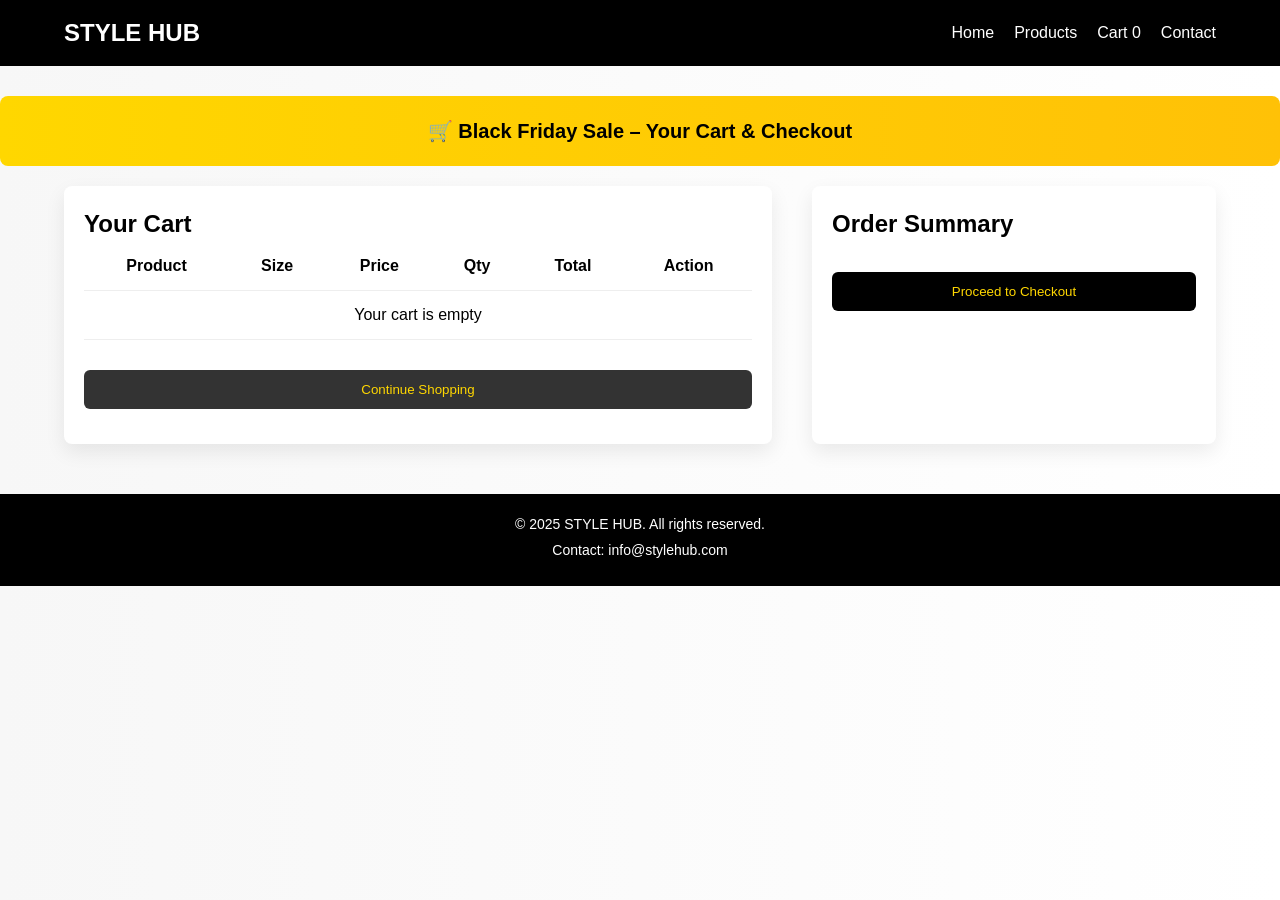
==== cart.html @ 5acd0919 "fix: Final deployment configuration, consolidated server code to root, fixed Can't GET / issue, and " ====
<!DOCTYPE html>
<html lang="en">
<head>
<meta charset="UTF-8">
<meta name="viewport" content="width=device-width, initial-scale=1.0">
<title>Cart & Checkout – STYLE HUB</title>
<link rel="stylesheet" href="css/style.css">
<script src="js/data.js"></script>
<style>
/* Body + background */
body {
  background: linear-gradient(to right, #f7f7f7, #ffffff);
  font-family: Arial, sans-serif;
  color:#000;
  margin:0; padding:0;
}

/* Container */
.container { width:90%; max-width:1200px; margin:0 auto; }

/* Header */
header {background:#000; color:#fff; padding:15px 0; position:sticky; top:0; z-index:100;}
header .header-flex {display:flex; justify-content:space-between; align-items:center;}
header .logo {font-size:24px; font-weight:bold; color:#fff;}
header nav ul {display:flex; list-style:none;}
header nav ul li {margin-left:20px;}
header nav ul li a {color:#fff; text-decoration:none; font-weight:500;}
header nav ul li a:hover {color:#FFD700;}

/* Cart banner */
.cart-banner {
  text-align:center;
  margin:30px auto 20px auto;
  padding:20px;
  background:linear-gradient(90deg,#FFD700,#FFC107);
  border-radius:8px;
  font-weight:bold;
  font-size:20px;
  color:#000;
}

/* Cart container */
.cart-container {
  display:flex;
  gap:40px;
  justify-content:center;
  margin-bottom:50px;
  flex-wrap:wrap;
}

/* Left + Right boxes */
.cart-left, .cart-right {
  background:#fff;
  padding:20px;
  border-radius:8px;
  box-shadow:0 8px 20px rgba(0,0,0,0.08);
}

.cart-left { flex:2 1 600px; }
.cart-right { flex:1 1 350px; min-width:300px; }

/* Cart Table */
.cart-table { width:100%; border-collapse: collapse; }
.cart-table th, .cart-table td { padding:12px; text-align:center; border-bottom:1px solid #eee; }
.cart-table img { width:80px; border-radius:6px; }
.qty-input { width:50px; padding:4px; text-align:center; }
.btn-remove { background:#FF4C4C; color:#fff; border:none; border-radius:6px; padding:6px 12px; cursor:pointer; }
.cart-summary { text-align:right; font-size:16px; margin-bottom:20px; }
.cart-summary .total { font-weight:bold; font-size:18px; margin-top:10px; }
.btn-checkout, .btn-continue, .btn-submit-order {
  background:#000; color:#FFD700; padding:12px 20px;
  border:none; border-radius:6px; cursor:pointer; margin-top:10px; width:100%;
}
.btn-continue { background:#333; color:#FFD700; margin-bottom:15px; }

/* Checkout form */
.checkout-form { margin-top:20px; display:none; }
.checkout-form h3 { margin-bottom:15px; }
.checkout-form label { font-weight:bold; display:block; margin-top:10px; }
.checkout-form input, .checkout-form textarea { width:100%; padding:10px; margin-top:5px; border-radius:6px; border:1px solid #ccc; font-size:14px; }

/* Footer */
footer {background:#000; color:#fff; padding:20px 0; text-align:center; margin-top:50px;}
footer p {margin-bottom:5px;}

/* Popups */
.popup-confirm, .popup-complete {
  position:fixed; top:0; left:0; right:0; bottom:0; display:none;
  justify-content:center; align-items:center; background: rgba(0,0,0,0.6); z-index:1000;
}
.popup-content { background:#fff; padding:30px; border-radius:8px; max-width:400px; width:100%; text-align:center; }
.popup-content button { margin:10px 5px; padding:8px 16px; border:none; border-radius:6px; cursor:pointer; }
.btn-cancel { background:#ccc; color:#000; }
.btn-confirm { background:#FF4C4C; color:#fff; }

/* Responsive */
@media(max-width:992px){
  .cart-container { flex-direction:column; align-items:center; gap:20px; }
  .cart-left, .cart-right { width:100%; }
  .btn-checkout, .btn-continue { width:100%; }
}
</style>
</head>
<body>

<header>
  <div class="container header-flex">
    <h1 class="logo">STYLE HUB</h1>
    <nav>
      <ul class="menu">
        <li><a href="index.html">Home</a></li>
        <li><a href="products.html">Products</a></li>
        <li><a href="cart.html">Cart <span id="cart-count">0</span></a></li>
        <li><a href="contact.html">Contact</a></li>
      </ul>
    </nav>
  </div>
</header>

<div class="cart-banner">🛒 Black Friday Sale – Your Cart & Checkout</div>

<div class="container cart-container">
  <div class="cart-left">
    <h2>Your Cart</h2>
    <table class="cart-table" id="cart-table">
      <thead>
        <tr>
          <th>Product</th>
          <th>Size</th>
          <th>Price</th>
          <th>Qty</th>
          <th>Total</th>
          <th>Action</th>
        </tr>
      </thead>
      <tbody></tbody>
    </table>
    <button class="btn-continue" id="btn-continue">Continue Shopping</button>
  </div>

  <div class="cart-right">
    <h2>Order Summary</h2>
    <div class="cart-summary" id="cart-summary"></div>

    <button class="btn-checkout" id="btn-checkout">Proceed to Checkout</button>

    <div class="checkout-form" id="checkout-form">
      <h3>Checkout Information</h3>
      <label>Name:</label><input type="text" id="customer-name" placeholder="Full name" required>
      <label>Email:</label><input type="email" id="customer-email" placeholder="Email" required>
      <label>Phone:</label><input type="text" id="customer-phone" placeholder="Phone number" required>
      <label>Address:</label><textarea id="customer-address" placeholder="Shipping address" rows="3" required></textarea>
      <label>Note:</label><textarea id="customer-note" placeholder="Additional notes" rows="2"></textarea>
      <label>Payment Method:</label>
      <input type="text" value="Pay on Delivery" readonly style="background:#eee; cursor:not-allowed; margin-bottom:10px;">
      <button class="btn-submit-order" id="btn-submit-order">Submit Order</button>
    </div>
  </div>
</div>

<div class="popup-confirm" id="popup-confirm">
  <div class="popup-content">
    <p>Are you sure you want to remove this item?</p>
    <button class="btn-cancel" id="btn-cancel">Cancel</button>
    <button class="btn-confirm" id="btn-confirm">Remove</button>
  </div>
</div>

<div class="popup-complete" id="popup-complete">
  <div class="popup-content">
    <h3>Thank you for your order!</h3>
    <p>Your order has been placed successfully.</p>
    <p id="order-total"></p>
    <button id="btn-close-complete">Close</button>
  </div>
</div>

<footer>
  <div class="container footer-content">
    <p>© 2025 STYLE HUB. All rights reserved.</p>
    <p>Contact: info@stylehub.com</p>
  </div>
</footer>

<script>
// ===== Cart logic =====
function formatVND(n){ return n.toLocaleString('vi-VN')+'₫'; }

let cart = [];
try{ cart = JSON.parse(localStorage.getItem('cart')||'[]'); } catch(e){ cart=[]; }

// --- TÍNH NĂNG ĐỒNG BỘ MỚI ---
// Tự động kiểm tra và cập nhật thông tin sản phẩm (ảnh, giá) từ data.js
// Giúp sửa lỗi ảnh bị sai do dữ liệu cũ trong LocalStorage
if (typeof products !== 'undefined') {
    cart = cart.map(cartItem => {
        // Tìm sản phẩm gốc trong data.js
        const originalProduct = products.find(p => p.id === cartItem.id);
        if (originalProduct) {
            // Cập nhật lại ảnh, tên và giá từ nguồn chính để đảm bảo luôn đúng
            return {
                ...cartItem,
                name: originalProduct.name,
                price: originalProduct.price,
                img: originalProduct.img // <--- Đây là dòng fix lỗi ảnh tự động
            };
        }
        return cartItem;
    });
    // Lưu ngược lại vào localStorage để lần sau không cần cập nhật nữa
    localStorage.setItem('cart', JSON.stringify(cart));
}
// -----------------------------

const cartTableBody = document.querySelector('#cart-table tbody');
const cartSummary = document.getElementById('cart-summary');
const cartCountEl = document.getElementById('cart-count');
const checkoutForm = document.getElementById('checkout-form');
const popupComplete = document.getElementById('popup-complete');
const orderTotalEl = document.getElementById('order-total');

function updateCartCount(){ cartCountEl.textContent = cart.reduce((a,b)=>a+(b.qty||1),0); }
updateCartCount();

let removeIndex = null;

function renderCart(){
  cartTableBody.innerHTML = '';
  if(cart.length===0){ 
    cartTableBody.innerHTML='<tr><td colspan="6">Your cart is empty</td></tr>'; 
    cartSummary.innerHTML=''; 
    return; 
  }

  let subtotal=0;
  const shipping=50000;
  const discountRate=0.1;

  cart.forEach((item,index)=>{
    const qty=item.qty||1;
    const total=item.price*qty;
    subtotal+=total;
    const tr=document.createElement('tr');
    tr.innerHTML=`
      <td><img src="${item.img||'img/placeholder.png'}" alt="${item.name}"><br>${item.name}</td>
      <td>${item.size||'-'}</td>
      <td>${formatVND(item.price)}</td>
      <td><input type="number" min="1" value="${qty}" class="qty-input" data-index="${index}"></td>
      <td>${formatVND(total)}</td>
      <td><button class="btn-remove" data-index="${index}">Remove</button></td>
    `;
    cartTableBody.appendChild(tr);
  });

  const discount=subtotal*discountRate;
  const totalPay=subtotal-discount+shipping;

  cartSummary.innerHTML=`
    <div>Subtotal: ${formatVND(subtotal)}</div>
    <div>Black Friday Discount: -${formatVND(discount)}</div>
    <div>Shipping: ${formatVND(shipping)}</div>
    <div class="total">Total: ${formatVND(totalPay)}</div>
  `;

  document.querySelectorAll('.qty-input').forEach(input=>{
    input.addEventListener('change', e=>{
      let val=parseInt(e.target.value); if(val<1) val=1;
      const idx=e.target.dataset.index;
      cart[idx].qty=val;
      localStorage.setItem('cart',JSON.stringify(cart));
      renderCart(); updateCartCount();
    });
  });

  document.querySelectorAll('.btn-remove').forEach(btn=>{
    btn.addEventListener('click', e=>{
      removeIndex=e.target.dataset.index;
      document.getElementById('popup-confirm').style.display='flex';
    });
  });
}

document.getElementById('btn-cancel').addEventListener('click',()=>{ document.getElementById('popup-confirm').style.display='none'; removeIndex=null; });
document.getElementById('btn-confirm').addEventListener('click',()=>{
  if(removeIndex!==null){ cart.splice(removeIndex,1); localStorage.setItem('cart',JSON.stringify(cart)); renderCart(); updateCartCount(); removeIndex=null; document.getElementById('popup-confirm').style.display='none'; }
});

document.getElementById('btn-continue').addEventListener('click',()=>{ location.href='products.html'; });
document.getElementById('btn-checkout').addEventListener('click',()=>{ checkoutForm.style.display='block'; checkoutForm.scrollIntoView({behavior:'smooth'}); });

document.getElementById('btn-submit-order').addEventListener('click',()=>{
  const name=document.getElementById('customer-name').value.trim();
  const email=document.getElementById('customer-email').value.trim();
  const phone=document.getElementById('customer-phone').value.trim();
  const address=document.getElementById('customer-address').value.trim();
  if(!name||!email||!phone||!address){ alert('Please fill in all required fields'); return; }

  let subtotal=0; cart.forEach(item=>{ subtotal+=item.price*(item.qty||1); });
  const shipping=50000;
  const discount=subtotal*0.1;
  const total=subtotal-discount+shipping;

  orderTotalEl.textContent=`Total Paid: ${formatVND(total)}`;
  popupComplete.style.display='flex';

  cart=[]; localStorage.setItem('cart',JSON.stringify(cart));
  renderCart();
});

document.getElementById('btn-close-complete').addEventListener('click',()=>{ popupComplete.style.display='none'; });

renderCart();
</script>

</body>
</html>
---- css/style.css ----
/* Reset cơ bản */
* {margin:0; padding:0; box-sizing:border-box; font-family: Arial, sans-serif;}
body {background:#fff; color:#000; line-height:1.5;}
a {text-decoration:none; color:inherit;}

/* Container */
.container {width:90%; max-width:1200px; margin:0 auto;}

/* Header */
header {background:#000; color:#fff; padding:15px 0; position:sticky; top:0; z-index:100;}
header .header-flex {display:flex; justify-content:space-between; align-items:center;}
header .logo {font-size:24px; font-weight:bold; color:#fff;}
header nav ul {display:flex; list-style:none;}
header nav ul li {margin-left:20px;}
header nav ul li a {color:#fff; font-weight:500; transition:0.3s;}
header nav ul li a:hover {color:#FFD700;}

/* Hero Section */
.hero {position:relative; text-align:center; margin-bottom:50px;}
.hero-img {width:100%; height:400px; object-fit:cover; filter:brightness(70%);}
.hero-content {position:absolute; top:50%; left:50%; transform:translate(-50%,-50%); color:#fff;}
.sale-badge {background:rgba(255,215,0,0.9); color:#000; padding:6px 12px; border-radius:8px; font-weight:bold; display:inline-block; margin-bottom:12px;}
.hero-content h1 {font-size:40px; margin-bottom:15px;}
.hero-content .btn {background:#FFD700; color:#000; padding:10px 20px; border-radius:6px; font-weight:bold; transition:0.3s;}
.hero-content .btn:hover {background:#e6c200;}

/* Product Grid */
.product-grid {display:grid; grid-template-columns:repeat(auto-fit,minmax(250px,1fr)); gap:20px;}
.product-card {border:1px solid #eee; padding:15px; text-align:center; border-radius:8px; transition:0.3s; background:#fff; cursor:pointer;}
.product-card:hover {box-shadow:0 5px 15px rgba(0,0,0,0.1); transform:translateY(-3px);}
.product-card img {width:100%; height:250px; object-fit:cover; border-radius:6px; margin-bottom:10px;}
.product-card h3 {margin:10px 0 5px; font-size:18px; transition:0.3s;}
.product-card .price {font-weight:bold; margin-bottom:5px; font-size:16px; transition:0.3s;}
.product-card .sizes {font-size:14px; color:#555;}
.product-card:hover h3, .product-card:hover .price {color:#FFD700;}

/* Features Section */
.features {background:#f9f9f9; padding:40px 0; margin-top:50px;}
.features-grid {display:grid; grid-template-columns:repeat(auto-fit,minmax(200px,1fr)); gap:20px; text-align:center;}
.feature h4 {font-size:18px; margin-bottom:8px; color:#000;}
.feature p {font-size:14px; color:#555;}

/* Footer */
footer {background:#000; color:#fff; padding:20px 0; text-align:center; margin-top:50px;}
footer p {margin-bottom:5px; font-size:14px;}

/* Product Detail Page */
.product-detail { display:flex; flex-wrap:wrap; gap:40px; margin:40px 0; }
.product-detail .img-gallery {flex:1 1 400px;}
.product-detail .img-gallery img {width:100%; object-fit:cover; border-radius:8px;}
.product-detail .info {flex:1 1 400px;}
.product-detail .info h1 {font-size:28px; margin-bottom:15px;}
.product-detail .info .price {font-size:22px; font-weight:bold; margin-bottom:10px;}
.product-detail .info .description {font-size:16px; color:#333; margin-bottom:20px; line-height:1.5;}
.product-detail .info .option {margin-bottom:15px;}
.product-detail .info .option label {margin-right:10px;}
.product-detail .info .option select {padding:8px 12px; font-size:14px;}
.product-detail .info .btns {margin-top:20px;}
.product-detail .info .btns button {padding:10px 20px; font-size:16px; border:none; border-radius:6px; cursor:pointer; margin-right:10px; transition:0.3s;}
.product-detail .info .btn-add {background:#000; color:#FFD700;}
.product-detail .info .btn-add:hover {background:#333;}
.product-detail .info .btn-size {background:#FFD700; color:#000;}
.product-detail .info .btn-size:hover {background:#e6c200;}

/* Popup size suggestion */
.size-popup {position:fixed; top:0; left:0; right:0; bottom:0; background:rgba(0,0,0,0.6); display:none; justify-content:center; align-items:center; padding:20px; z-index:999;}
.size-popup .popup-content {background:#fff; padding:30px; border-radius:8px; max-width:400px; width:100%; text-align:center;}
.size-popup .popup-content h3 {margin-bottom:15px;}
.size-popup .popup-content input {width:80%; padding:8px 10px; margin:10px 0; font-size:14px;}
.size-popup .popup-content button {padding:8px 16px; margin-top:10px; font-size:15px; border:none; border-radius:6px; cursor:pointer; background:#000; color:#FFD700; transition:0.3s;}
.size-popup .popup-content button:hover {background:#333;}

/* Cart Page */
.cart-container {margin:40px 0;}
.cart-table {width:100%; border-collapse:collapse; margin-bottom:20px;}
.cart-table th, .cart-table td {padding:12px; text-align:center; border-bottom:1px solid #eee;}
.cart-table img {width:80px; border-radius:6px;}
.qty-input {width:50px; padding:4px; text-align:center; border-radius:4px; border:1px solid #ccc;}
.btn-remove {background:#FF4C4C; color:#fff; border:none; border-radius:6px; padding:6px 12px; cursor:pointer; transition:0.3s;}
.btn-remove:hover {background:#d13c3c;}
.cart-summary {text-align:right; margin-top:20px; font-size:16px;}
.cart-summary div {margin-bottom:8px;}
.cart-summary .total {font-weight:bold; font-size:18px; margin-top:10px;}
.cart-actions {display:flex; justify-content:flex-end; flex-wrap:wrap; gap:10px; margin-top:20px;}
.btn-checkout, .btn-continue, .btn-submit-order {background:#000; color:#FFD700; padding:12px 20px; border:none; border-radius:6px; cursor:pointer; margin-top:10px; margin-right:10px; transition:0.3s;}
.btn-checkout:hover, .btn-continue:hover, .btn-submit-order:hover {background:#333;}
.checkout-form {display:none; margin-top:30px;}
.checkout-form input, .checkout-form textarea {width:100%; padding:10px; margin:10px 0; border-radius:6px; border:1px solid #ccc; font-size:14px;}
.checkout-form label {font-weight:bold;}

/* Popup confirm remove */
.popup-confirm, .popup-complete {position:fixed; top:0; left:0; right:0; bottom:0; background: rgba(0,0,0,0.6); display:none; justify-content:center; align-items:center; z-index:999;}
.popup-confirm .popup-content, .popup-complete .popup-content {background:#fff; padding:30px; border-radius:8px; max-width:400px; width:100%; text-align:center;}
.popup-confirm .popup-content button, .popup-complete .popup-content button {margin:10px 5px; padding:8px 16px; border:none; border-radius:6px; cursor:pointer; transition:0.3s;}
.popup-confirm .popup-content .btn-cancel {background:#ccc; color:#000;}
.popup-confirm .popup-content .btn-cancel:hover {background:#999;}
.popup-confirm .popup-content .btn-confirm {background:#FF4C4C; color:#fff;}
.popup-confirm .popup-content .btn-confirm:hover {background:#d13c3c;}
.popup-complete .popup-content button {background:#000; color:#FFD700;}
.popup-complete .popup-content button:hover {background:#333;}

/* Contact Page */
.contact-section {display:flex; flex-wrap:wrap; gap:40px; margin:40px 0;}
.contact-section .contact-info, .contact-section .contact-form {flex:1 1 400px; padding:20px; border:1px solid #eee; border-radius:8px; background:#f9f9f9;}
.contact-section h3 {margin-bottom:15px;}
.contact-section input, .contact-section textarea {width:100%; padding:10px; margin:10px 0; border-radius:6px; border:1px solid #ccc;}
.contact-section button {background:#000; color:#FFD700; padding:12px 20px; border:none; border-radius:6px; cursor:pointer; transition:0.3s;}
.contact-section button:hover {background:#333;}

/* Responsive */
@media(max-width:768px){
  .product-detail {flex-direction:column;}
  .product-detail .info, .product-detail .img-gallery {flex:1 1 100%;}
  .contact-section {flex-direction:column;}
}
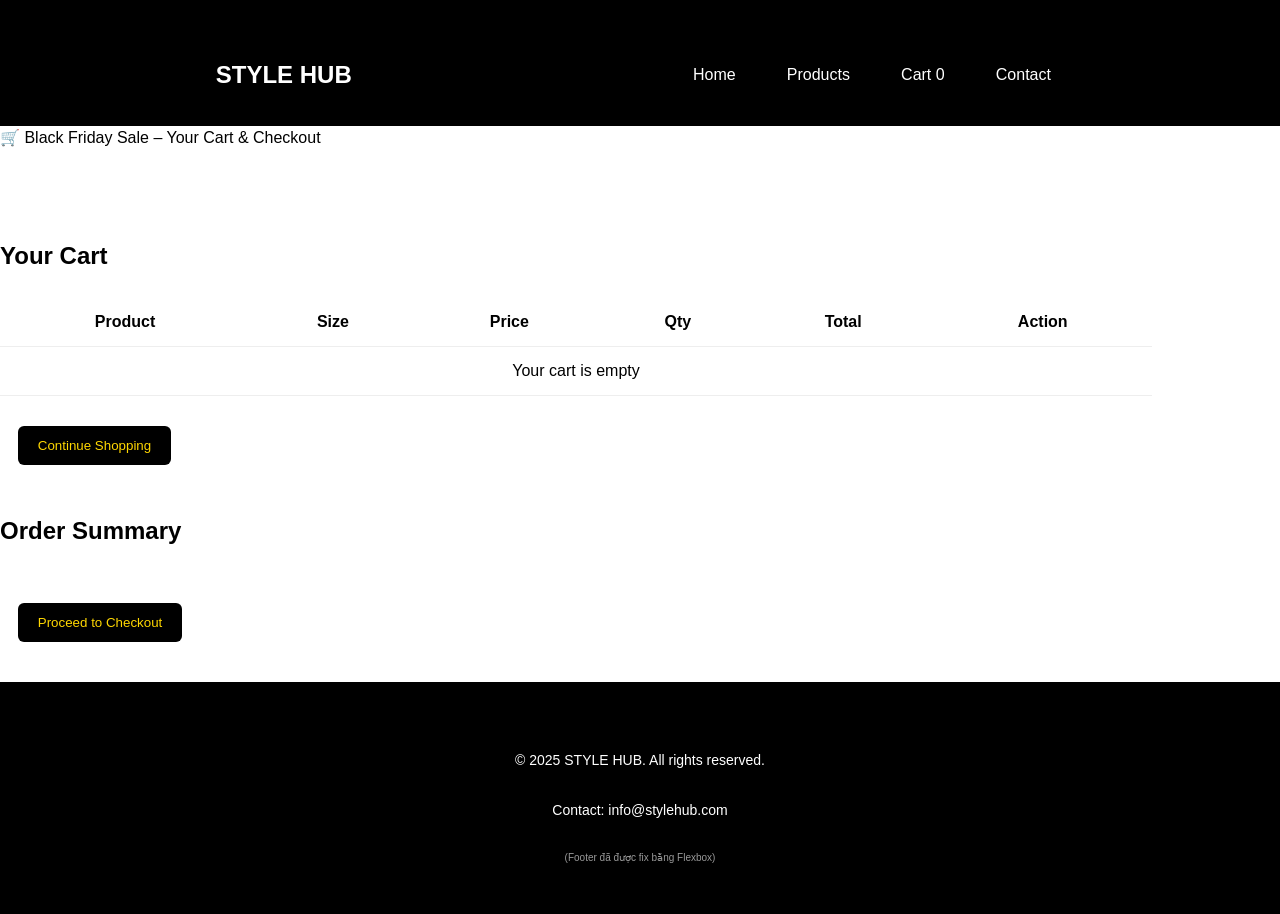
==== commit 6b5fca0a: "Hoàn thành chức năng giỏ hàng và cập nhật các trang liên quan" ====
--- a/cart.html
+++ b/cart.html
@@ -5,212 +5,117 @@
 <meta name="viewport" content="width=device-width, initial-scale=1.0">
 <title>Cart & Checkout – STYLE HUB</title>
 <link rel="stylesheet" href="css/style.css">
-<script src="js/data.js"></script>
-<style>
-/* Body + background */
-body {
-  background: linear-gradient(to right, #f7f7f7, #ffffff);
-  font-family: Arial, sans-serif;
-  color:#000;
-  margin:0; padding:0;
-}
-
-/* Container */
-.container { width:90%; max-width:1200px; margin:0 auto; }
-
-/* Header */
-header {background:#000; color:#fff; padding:15px 0; position:sticky; top:0; z-index:100;}
-header .header-flex {display:flex; justify-content:space-between; align-items:center;}
-header .logo {font-size:24px; font-weight:bold; color:#fff;}
-header nav ul {display:flex; list-style:none;}
-header nav ul li {margin-left:20px;}
-header nav ul li a {color:#fff; text-decoration:none; font-weight:500;}
-header nav ul li a:hover {color:#FFD700;}
-
-/* Cart banner */
-.cart-banner {
-  text-align:center;
-  margin:30px auto 20px auto;
-  padding:20px;
-  background:linear-gradient(90deg,#FFD700,#FFC107);
-  border-radius:8px;
-  font-weight:bold;
-  font-size:20px;
-  color:#000;
-}
-
-/* Cart container */
-.cart-container {
-  display:flex;
-  gap:40px;
-  justify-content:center;
-  margin-bottom:50px;
-  flex-wrap:wrap;
-}
-
-/* Left + Right boxes */
-.cart-left, .cart-right {
-  background:#fff;
-  padding:20px;
-  border-radius:8px;
-  box-shadow:0 8px 20px rgba(0,0,0,0.08);
-}
-
-.cart-left { flex:2 1 600px; }
-.cart-right { flex:1 1 350px; min-width:300px; }
-
-/* Cart Table */
-.cart-table { width:100%; border-collapse: collapse; }
-.cart-table th, .cart-table td { padding:12px; text-align:center; border-bottom:1px solid #eee; }
-.cart-table img { width:80px; border-radius:6px; }
-.qty-input { width:50px; padding:4px; text-align:center; }
-.btn-remove { background:#FF4C4C; color:#fff; border:none; border-radius:6px; padding:6px 12px; cursor:pointer; }
-.cart-summary { text-align:right; font-size:16px; margin-bottom:20px; }
-.cart-summary .total { font-weight:bold; font-size:18px; margin-top:10px; }
-.btn-checkout, .btn-continue, .btn-submit-order {
-  background:#000; color:#FFD700; padding:12px 20px;
-  border:none; border-radius:6px; cursor:pointer; margin-top:10px; width:100%;
-}
-.btn-continue { background:#333; color:#FFD700; margin-bottom:15px; }
-
-/* Checkout form */
-.checkout-form { margin-top:20px; display:none; }
-.checkout-form h3 { margin-bottom:15px; }
-.checkout-form label { font-weight:bold; display:block; margin-top:10px; }
-.checkout-form input, .checkout-form textarea { width:100%; padding:10px; margin-top:5px; border-radius:6px; border:1px solid #ccc; font-size:14px; }
-
-/* Footer */
-footer {background:#000; color:#fff; padding:20px 0; text-align:center; margin-top:50px;}
-footer p {margin-bottom:5px;}
-
-/* Popups */
-.popup-confirm, .popup-complete {
-  position:fixed; top:0; left:0; right:0; bottom:0; display:none;
-  justify-content:center; align-items:center; background: rgba(0,0,0,0.6); z-index:1000;
-}
-.popup-content { background:#fff; padding:30px; border-radius:8px; max-width:400px; width:100%; text-align:center; }
-.popup-content button { margin:10px 5px; padding:8px 16px; border:none; border-radius:6px; cursor:pointer; }
-.btn-cancel { background:#ccc; color:#000; }
-.btn-confirm { background:#FF4C4C; color:#fff; }
-
-/* Responsive */
-@media(max-width:992px){
-  .cart-container { flex-direction:column; align-items:center; gap:20px; }
-  .cart-left, .cart-right { width:100%; }
-  .btn-checkout, .btn-continue { width:100%; }
-}
-</style>
+<script defer src="js/main.js"></script> 
 </head>
 <body>
 
 <header>
-  <div class="container header-flex">
-    <h1 class="logo">STYLE HUB</h1>
-    <nav>
-      <ul class="menu">
-        <li><a href="index.html">Home</a></li>
-        <li><a href="products.html">Products</a></li>
-        <li><a href="cart.html">Cart <span id="cart-count">0</span></a></li>
-        <li><a href="contact.html">Contact</a></li>
-      </ul>
-    </nav>
-  </div>
+  <div class="container header-flex">
+    <h1 class="logo">STYLE HUB</h1>
+    <nav>
+      <ul class="menu">
+        <li><a href="index.html">Home</a></li>
+        <li><a href="products.html">Products</a></li>
+        <li><a href="cart.html">Cart <span id="cart-count">0</span></a></li>
+        <li><a href="contact.html">Contact</a></li>
+      </ul>
+    </nav>
+  </div>
 </header>
 
-<div class="cart-banner">🛒 Black Friday Sale – Your Cart & Checkout</div>
-
-<div class="container cart-container">
-  <div class="cart-left">
-    <h2>Your Cart</h2>
-    <table class="cart-table" id="cart-table">
-      <thead>
-        <tr>
-          <th>Product</th>
-          <th>Size</th>
-          <th>Price</th>
-          <th>Qty</th>
-          <th>Total</th>
-          <th>Action</th>
-        </tr>
-      </thead>
-      <tbody></tbody>
-    </table>
-    <button class="btn-continue" id="btn-continue">Continue Shopping</button>
-  </div>
-
-  <div class="cart-right">
-    <h2>Order Summary</h2>
-    <div class="cart-summary" id="cart-summary"></div>
-
-    <button class="btn-checkout" id="btn-checkout">Proceed to Checkout</button>
-
-    <div class="checkout-form" id="checkout-form">
-      <h3>Checkout Information</h3>
-      <label>Name:</label><input type="text" id="customer-name" placeholder="Full name" required>
-      <label>Email:</label><input type="email" id="customer-email" placeholder="Email" required>
-      <label>Phone:</label><input type="text" id="customer-phone" placeholder="Phone number" required>
-      <label>Address:</label><textarea id="customer-address" placeholder="Shipping address" rows="3" required></textarea>
-      <label>Note:</label><textarea id="customer-note" placeholder="Additional notes" rows="2"></textarea>
-      <label>Payment Method:</label>
-      <input type="text" value="Pay on Delivery" readonly style="background:#eee; cursor:not-allowed; margin-bottom:10px;">
-      <button class="btn-submit-order" id="btn-submit-order">Submit Order</button>
+<div class="main-content-wrap">
+
+    <div class="cart-banner">🛒 Black Friday Sale – Your Cart & Checkout</div>
+
+    <div class="container cart-container">
+      <div class="cart-left">
+        <h2>Your Cart</h2>
+        <table class="cart-table" id="cart-table">
+          <thead>
+            <tr>
+              <th>Product</th>
+              <th>Size</th>
+              <th>Price</th>
+              <th>Qty</th>
+              <th>Total</th>
+              <th>Action</th>
+            </tr>
+          </thead>
+          <tbody></tbody>
+        </table>
+        <button class="btn-continue" id="btn-continue">Continue Shopping</button>
+      </div>
+
+      <div class="cart-right">
+        <h2>Order Summary</h2>
+        <div class="cart-summary" id="cart-summary"></div>
+
+        <button class="btn-checkout" id="btn-checkout">Proceed to Checkout</button>
+
+        <div class="checkout-form" id="checkout-form">
+          <h3>Checkout Information</h3>
+          <label>Name:</label><input type="text" id="customer-name" placeholder="Full name" required>
+          <p id="error-name" class="error-msg">Vui lòng nhập tên đầy đủ.</p>
+          
+          <label>Email:</label><input type="email" id="customer-email" placeholder="Email" required>
+          <p id="error-email" class="error-msg">Vui lòng nhập Email hợp lệ.</p>
+          
+          <label>Phone:</label><input type="text" id="customer-phone" placeholder="Phone number" required>
+          <p id="error-phone" class="error-msg">Vui lòng nhập số điện thoại.</p>
+          
+          <label>Address:</label><textarea id="customer-address" placeholder="Shipping address" rows="3" required></textarea>
+          <p id="error-address" class="error-msg">Vui lòng nhập địa chỉ giao hàng.</p>
+          
+          <label>Note:</label><textarea id="customer-note" placeholder="Additional notes" rows="2"></textarea>
+          <label>Payment Method:</label>
+          <input type="text" value="Pay on Delivery" readonly style="background:#eee; cursor:not-allowed; margin-bottom:10px;">
+          <button class="btn-submit-order" id="btn-submit-order">Submit Order</button>
+          <p id="error-cart" class="error-msg" style="text-align:center; font-size:16px; margin-top:15px;">Giỏ hàng của bạn đang trống.</p>
+        </div>
+      </div>
     </div>
-  </div>
 </div>
-
 <div class="popup-confirm" id="popup-confirm">
-  <div class="popup-content">
-    <p>Are you sure you want to remove this item?</p>
-    <button class="btn-cancel" id="btn-cancel">Cancel</button>
-    <button class="btn-confirm" id="btn-confirm">Remove</button>
-  </div>
+  <div class="popup-content">
+    <p>Are you sure you want to remove this item?</p>
+    <button class="btn-cancel" id="btn-cancel">Cancel</button>
+    <button class="btn-confirm" id="btn-confirm">Remove</button>
+  </div>
 </div>
 
 <div class="popup-complete" id="popup-complete">
-  <div class="popup-content">
-    <h3>Thank you for your order!</h3>
-    <p>Your order has been placed successfully.</p>
-    <p id="order-total"></p>
-    <button id="btn-close-complete">Close</button>
-  </div>
+  <div class="popup-content">
+    <h3>Thank you for your order!</h3>
+    <p>Your order has been placed successfully.</p>
+    <p id="order-total"></p> <button id="btn-close-complete">Close</button>
+  </div>
 </div>
 
 <footer>
-  <div class="container footer-content">
-    <p>© 2025 STYLE HUB. All rights reserved.</p>
-    <p>Contact: info@stylehub.com</p>
-  </div>
+  <div class="container footer-content">
+    <p>© 2025 STYLE HUB. All rights reserved.</p>
+    <p>Contact: info@stylehub.com</p>
+    <p style="font-size: 10px; opacity: 0.6;">(Footer đã được fix bằng Flexbox)</p>
+  </div>
 </footer>
 
 <script>
-// ===== Cart logic =====
-function formatVND(n){ return n.toLocaleString('vi-VN')+'₫'; }
+// Kiểm tra và sử dụng formatVND, updateCartCount từ main.js
+// Nếu main.js chưa load kịp, định nghĩa hàm cơ bản để tránh lỗi
+if (typeof formatVND === 'undefined') {
+    function formatVND(n){ return n.toLocaleString('vi-VN')+'₫'; }
+}
+if (typeof updateCartCount === 'undefined') {
+    function updateCartCount(){ 
+        const cart = JSON.parse(localStorage.getItem('cart')||'[]');
+        const total = cart.reduce((a,b)=>a+(b.qty||1),0);
+        const el = document.getElementById('cart-count');
+        if(el) el.textContent = total; 
+    }
+}
 
 let cart = [];
 try{ cart = JSON.parse(localStorage.getItem('cart')||'[]'); } catch(e){ cart=[]; }
-
-// --- TÍNH NĂNG ĐỒNG BỘ MỚI ---
-// Tự động kiểm tra và cập nhật thông tin sản phẩm (ảnh, giá) từ data.js
-// Giúp sửa lỗi ảnh bị sai do dữ liệu cũ trong LocalStorage
-if (typeof products !== 'undefined') {
-    cart = cart.map(cartItem => {
-        // Tìm sản phẩm gốc trong data.js
-        const originalProduct = products.find(p => p.id === cartItem.id);
-        if (originalProduct) {
-            // Cập nhật lại ảnh, tên và giá từ nguồn chính để đảm bảo luôn đúng
-            return {
-                ...cartItem,
-                name: originalProduct.name,
-                price: originalProduct.price,
-                img: originalProduct.img // <--- Đây là dòng fix lỗi ảnh tự động
-            };
-        }
-        return cartItem;
-    });
-    // Lưu ngược lại vào localStorage để lần sau không cần cập nhật nữa
-    localStorage.setItem('cart', JSON.stringify(cart));
-}
-// -----------------------------
 
 const cartTableBody = document.querySelector('#cart-table tbody');
 const cartSummary = document.getElementById('cart-summary');
@@ -219,92 +124,240 @@
 const popupComplete = document.getElementById('popup-complete');
 const orderTotalEl = document.getElementById('order-total');
 
-function updateCartCount(){ cartCountEl.textContent = cart.reduce((a,b)=>a+(b.qty||1),0); }
 updateCartCount();
 
 let removeIndex = null;
 
 function renderCart(){
-  cartTableBody.innerHTML = '';
-  if(cart.length===0){ 
-    cartTableBody.innerHTML='<tr><td colspan="6">Your cart is empty</td></tr>'; 
-    cartSummary.innerHTML=''; 
-    return; 
-  }
-
-  let subtotal=0;
-  const shipping=50000;
-  const discountRate=0.1;
-
-  cart.forEach((item,index)=>{
-    const qty=item.qty||1;
-    const total=item.price*qty;
-    subtotal+=total;
-    const tr=document.createElement('tr');
-    tr.innerHTML=`
-      <td><img src="${item.img||'img/placeholder.png'}" alt="${item.name}"><br>${item.name}</td>
-      <td>${item.size||'-'}</td>
-      <td>${formatVND(item.price)}</td>
-      <td><input type="number" min="1" value="${qty}" class="qty-input" data-index="${index}"></td>
-      <td>${formatVND(total)}</td>
-      <td><button class="btn-remove" data-index="${index}">Remove</button></td>
-    `;
-    cartTableBody.appendChild(tr);
-  });
-
-  const discount=subtotal*discountRate;
-  const totalPay=subtotal-discount+shipping;
-
-  cartSummary.innerHTML=`
-    <div>Subtotal: ${formatVND(subtotal)}</div>
-    <div>Black Friday Discount: -${formatVND(discount)}</div>
-    <div>Shipping: ${formatVND(shipping)}</div>
-    <div class="total">Total: ${formatVND(totalPay)}</div>
-  `;
-
-  document.querySelectorAll('.qty-input').forEach(input=>{
-    input.addEventListener('change', e=>{
-      let val=parseInt(e.target.value); if(val<1) val=1;
-      const idx=e.target.dataset.index;
-      cart[idx].qty=val;
-      localStorage.setItem('cart',JSON.stringify(cart));
-      renderCart(); updateCartCount();
-    });
-  });
-
-  document.querySelectorAll('.btn-remove').forEach(btn=>{
-    btn.addEventListener('click', e=>{
-      removeIndex=e.target.dataset.index;
-      document.getElementById('popup-confirm').style.display='flex';
-    });
-  });
+  cartTableBody.innerHTML = '';
+  if(cart.length===0){ 
+    cartTableBody.innerHTML='<tr><td colspan="6">Your cart is empty</td></tr>'; 
+    cartSummary.innerHTML=''; 
+    // Nếu giỏ hàng trống, ẩn form checkout
+    checkoutForm.style.display = 'none';
+    return; 
+  }
+
+  let subtotal=0;
+  const shipping=50000;
+  const discountRate=0.1;
+
+  cart.forEach((item,index)=>{
+    const qty=item.qty||1;
+    const total=item.price*qty;
+    subtotal+=total;
+    const tr=document.createElement('tr');
+    tr.innerHTML=`
+      <td><img src="${item.img||'img/placeholder.png'}" alt="${item.name}"><br>${item.name}</td>
+      <td>${item.size||'-'}</td>
+      <td>${formatVND(item.price)}</td>
+      <td><input type="number" min="1" value="${qty}" class="qty-input" data-index="${index}"></td>
+      <td>${formatVND(total)}</td>
+      <td><button class="btn-remove" data-index="${index}">Remove</button></td>
+    `;
+    cartTableBody.appendChild(tr);
+  });
+
+  const discount=subtotal*discountRate;
+  const totalPay=subtotal-discount+shipping;
+
+  cartSummary.innerHTML=`
+    <div>Subtotal: ${formatVND(subtotal)}</div>
+    <div>Black Friday Discount: -${formatVND(discount)}</div>
+    <div>Shipping: ${formatVND(shipping)}</div>
+    <div class="total">Total: ${formatVND(totalPay)}</div>
+  `;
+
+  document.querySelectorAll('.qty-input').forEach(input=>{
+    input.addEventListener('change', e=>{
+      let val=parseInt(e.target.value); if(val<1) val=1;
+      const idx=e.target.dataset.index;
+      cart[idx].qty=val;
+      localStorage.setItem('cart',JSON.stringify(cart));
+      renderCart(); updateCartCount();
+    });
+  });
+
+  document.querySelectorAll('.btn-remove').forEach(btn=>{
+    btn.addEventListener('click', e=>{
+      removeIndex=e.target.dataset.index;
+      document.getElementById('popup-confirm').style.display='flex';
+    });
+  });
 }
 
 document.getElementById('btn-cancel').addEventListener('click',()=>{ document.getElementById('popup-confirm').style.display='none'; removeIndex=null; });
 document.getElementById('btn-confirm').addEventListener('click',()=>{
-  if(removeIndex!==null){ cart.splice(removeIndex,1); localStorage.setItem('cart',JSON.stringify(cart)); renderCart(); updateCartCount(); removeIndex=null; document.getElementById('popup-confirm').style.display='none'; }
+  if(removeIndex!==null){ 
+    cart.splice(removeIndex,1); 
+    localStorage.setItem('cart',JSON.stringify(cart)); 
+    renderCart(); 
+    updateCartCount(); 
+    removeIndex=null; 
+    document.getElementById('popup-confirm').style.display='none'; 
+  }
 });
 
 document.getElementById('btn-continue').addEventListener('click',()=>{ location.href='products.html'; });
-document.getElementById('btn-checkout').addEventListener('click',()=>{ checkoutForm.style.display='block'; checkoutForm.scrollIntoView({behavior:'smooth'}); });
-
-document.getElementById('btn-submit-order').addEventListener('click',()=>{
-  const name=document.getElementById('customer-name').value.trim();
-  const email=document.getElementById('customer-email').value.trim();
-  const phone=document.getElementById('customer-phone').value.trim();
-  const address=document.getElementById('customer-address').value.trim();
-  if(!name||!email||!phone||!address){ alert('Please fill in all required fields'); return; }
-
-  let subtotal=0; cart.forEach(item=>{ subtotal+=item.price*(item.qty||1); });
-  const shipping=50000;
-  const discount=subtotal*0.1;
-  const total=subtotal-discount+shipping;
-
-  orderTotalEl.textContent=`Total Paid: ${formatVND(total)}`;
-  popupComplete.style.display='flex';
-
-  cart=[]; localStorage.setItem('cart',JSON.stringify(cart));
-  renderCart();
+document.getElementById('btn-checkout').addEventListener('click',()=>{ 
+    // Khi nhấn Checkout, đảm bảo giỏ hàng không trống
+    if (cart.length > 0) {
+        checkoutForm.style.display='block'; 
+        checkoutForm.scrollIntoView({behavior:'smooth'});
+    } else {
+        document.getElementById('error-cart').style.display = 'block';
+        document.querySelector('.cart-container').scrollIntoView({behavior:'smooth'});
+    }
+});
+
+
+// ======================================================
+// HÀM VALIDATION
+// ======================================================
+function validateForm(name, email, phone, address) {
+  let isValid = true;
+
+  // Hàm tiện ích để hiển thị lỗi
+  const displayError = (id, message = null) => {
+    const errorEl = document.getElementById(`error-${id}`);
+    const inputEl = document.getElementById(`customer-${id}`);
+    if (message) {
+      errorEl.textContent = message;
+      errorEl.style.display = 'block';
+      inputEl.classList.add('error');
+      // Thiết lập isValid thành false nếu có lỗi
+      isValid = false; 
+    } else {
+      errorEl.style.display = 'none';
+      inputEl.classList.remove('error');
+    }
+  };
+  
+  // Ẩn tất cả lỗi trước khi kiểm tra
+  document.querySelectorAll('.error-msg').forEach(el => el.style.display = 'none');
+  document.querySelectorAll('.checkout-form input, .checkout-form textarea').forEach(el => el.classList.remove('error'));
+
+  // Kiểm tra Giỏ hàng
+  if (cart.length === 0) {
+    document.getElementById('error-cart').style.display = 'block';
+    return false;
+  }
+
+  // 1. Kiểm tra Tên
+  if (!name) {
+    displayError('name', 'Vui lòng nhập tên đầy đủ.');
+  } else {
+    displayError('name');
+  }
+
+  // 2. Kiểm tra Email
+  const emailRegex = /^[^\s@]+@[^\s@]+\.[^\s@]+$/;
+  if (!email) {
+    displayError('email', 'Vui lòng nhập địa chỉ Email.');
+  } else if (!emailRegex.test(email)) {
+    displayError('email', 'Email không hợp lệ.');
+  } else {
+    displayError('email');
+  }
+
+  // 3. Kiểm tra Số điện thoại
+  if (!phone) {
+    displayError('phone', 'Vui lòng nhập số điện thoại.');
+  } else {
+    displayError('phone');
+  }
+
+  // 4. Kiểm tra Địa chỉ
+  if (!address) {
+    displayError('address', 'Vui lòng nhập địa chỉ giao hàng.');
+  } else {
+    displayError('address');
+  }
+
+  return isValid;
+}
+// ======================================================
+// HẾT HÀM VALIDATION
+// ======================================================
+
+
+// ===== LOGIC ĐẶT HÀNG CẬP NHẬT (Gọi Validation trước khi gửi API) =====
+document.getElementById('btn-submit-order').addEventListener('click', async () => {
+  const name = document.getElementById('customer-name').value.trim();
+  const email = document.getElementById('customer-email').value.trim();
+  const phone = document.getElementById('customer-phone').value.trim();
+  const address = document.getElementById('customer-address').value.trim();
+  const note = document.getElementById('customer-note').value.trim();
+
+  // ********** BƯỚC 1: THỰC HIỆN VALIDATION **********
+  const formIsValid = validateForm(name, email, phone, address);
+  
+  if (!formIsValid) { 
+    // Nếu Validation thất bại, cuộn lên đầu form để người dùng thấy lỗi
+    document.getElementById('checkout-form').scrollIntoView({behavior:'smooth', block:'start'});
+    return; 
+  }
+  // *************************************************
+
+  // 2. TÍNH TOÁN TỔNG TIỀN (Không đổi)
+  let subtotal = 0; 
+  cart.forEach(item => { subtotal += item.price * (item.qty || 1); });
+  const shipping = 50000;
+  const discount = subtotal * 0.1;
+  const total = subtotal - discount + shipping;
+
+  // 3. TẠO OBJECT ĐƠN HÀNG CHI TIẾT (Không đổi)
+  const orderDetails = {
+    customer: { name, email, phone, address, note },
+    items: cart.map(item => ({ 
+      id: item.id, 
+      name: item.name, 
+      size: item.size, 
+      qty: item.qty || 1, 
+      price: item.price,
+      subtotal: item.price * (item.qty || 1)
+    })),
+    summary: { 
+      subtotal: subtotal, 
+      discount: discount, 
+      shipping: shipping, 
+      total: total 
+    },
+    orderDate: new Date().toISOString()
+  };
+
+  // 4. GỌI API GỬI ĐƠN HÀNG (Sử dụng API Server đã fix)
+  try {
+      const response = await fetch('/api/order', {
+          method: 'POST',
+          headers: { 'Content-Type': 'application/json' },
+          body: JSON.stringify(orderDetails)
+      });
+      const result = await response.json();
+      
+      if (result.success) {
+          // HIỂN THỊ THÔNG TIN CHI TIẾT ĐÃ ĐẶT LÊN POPUP
+          orderTotalEl.innerHTML = `
+            <p>Mã đơn hàng: <b>#${result.orderId}</b></p>
+            <p>Khách hàng: <b>${name}</b></p>
+            <p>Giao đến: <b>${address}</b></p>
+            <p style="font-size: 24px; color: #000; margin-top: 10px;">Tổng tiền: <b>${formatVND(total)}</b></p>
+          `;
+          popupComplete.style.display = 'flex';
+
+          // DỌN DẸP GIỎ HÀNG
+          cart = [];
+          localStorage.setItem('cart', JSON.stringify(cart));
+          renderCart();
+          updateCartCount();
+      } else {
+          alert('Lỗi đặt hàng: ' + result.message);
+      }
+
+  } catch (e) {
+      alert('Lỗi kết nối Server. Vui lòng thử lại sau.');
+      console.error(e);
+  }
 });
 
 document.getElementById('btn-close-complete').addEventListener('click',()=>{ popupComplete.style.display='none'; });
--- a/css/style.css
+++ b/css/style.css
@@ -41,7 +41,7 @@
 .feature p {font-size:14px; color:#555;}
 
 /* Footer */
-footer {background:#000; color:#fff; padding:20px 0; text-align:center; margin-top:50px;}
+footer {background:#000; color:#fff; padding:20px 0; text-align:center; margin-top:0;} /* Đã set margin-top về 0 để Flexbox quản lý */
 footer p {margin-bottom:5px; font-size:14px;}
 
 /* Product Detail Page */
@@ -109,7 +109,36 @@
 
 /* Responsive */
 @media(max-width:768px){
-  .product-detail {flex-direction:column;}
-  .product-detail .info, .product-detail .img-gallery {flex:1 1 100%;}
-  .contact-section {flex-direction:column;}
+  .product-detail {flex-direction:column;}
+  .product-detail .info, .product-detail .img-gallery {flex:1 1 100%;}
+  .contact-section {flex-direction:column;}
 }
+
+/* ====================================================== */
+/* CẬP NHẬT MỚI: FIX FOOTER & VALIDATION ERROR */
+/* ====================================================== */
+
+/* FIX 1: STICKY FOOTER (Áp dụng cho mọi trang) */
+html, body {
+    height: 100%;
+}
+body {
+    display: flex;
+    flex-direction: column;
+}
+.main-content-wrap {
+    flex: 1 0 auto; 
+}
+
+
+/* FIX 2: VALIDATION ERROR (TỪ CART.HTML) */
+.checkout-form .error-msg {
+    color: #FF4C4C; /* Màu đỏ */
+    font-size: 13px;
+    margin-top: 5px;
+    margin-bottom: 5px;
+    display: none; /* Mặc định ẩn */
+}
+.checkout-form input.error, .checkout-form textarea.error {
+    border: 1px solid #FF4C4C !important;
+}
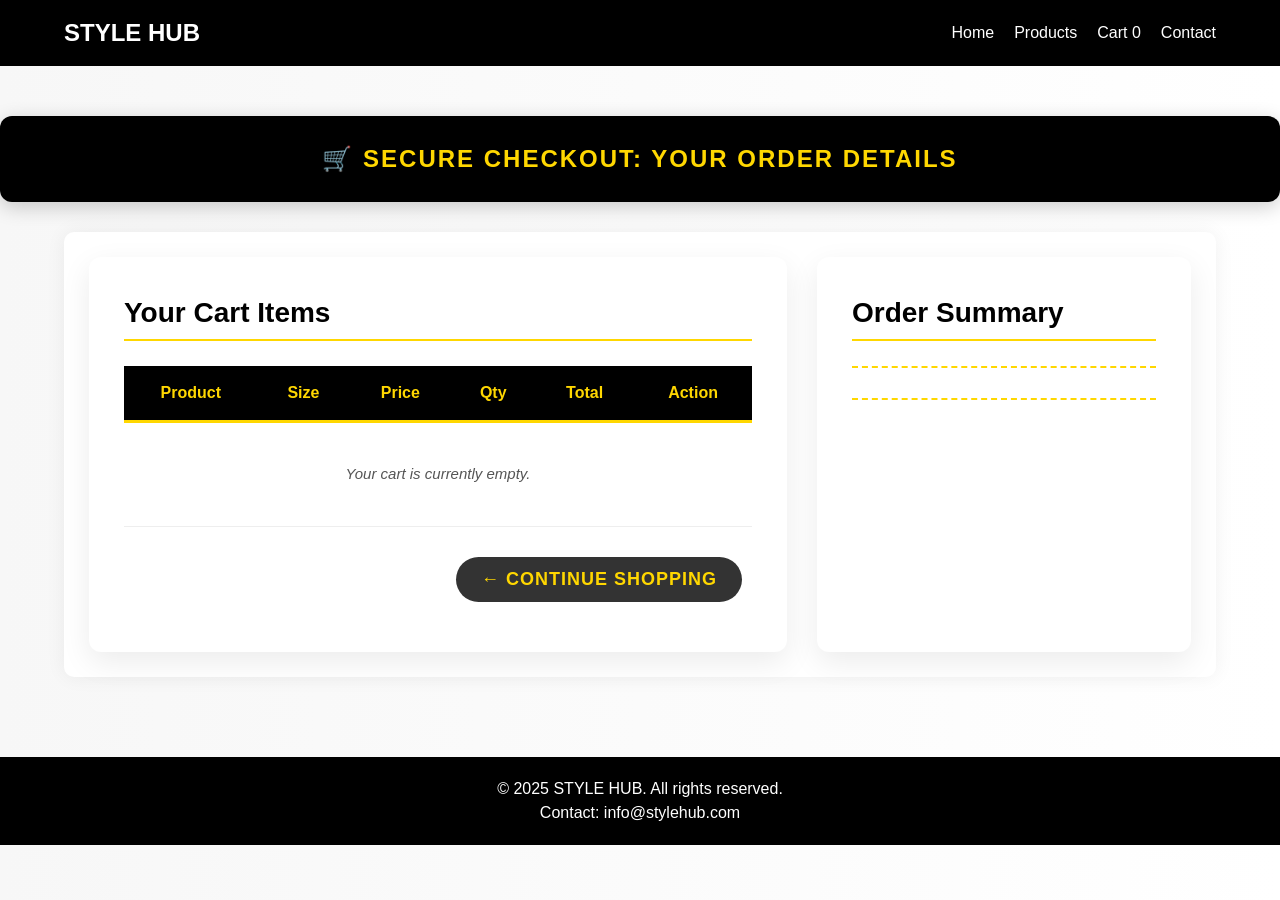
==== commit 76cac03f: "Hoàn thành" ====
--- a/cart.html
+++ b/cart.html
@@ -5,113 +5,270 @@
 <meta name="viewport" content="width=device-width, initial-scale=1.0">
 <title>Cart & Checkout – STYLE HUB</title>
 <link rel="stylesheet" href="css/style.css">
-<script defer src="js/main.js"></script> 
+<script defer src="js/main.js"></script> <style>
+/* Body + background */
+body {
+  background: linear-gradient(to right, #f7f7f7, #ffffff);
+  font-family: Arial, sans-serif;
+  color:#000;
+  margin:0; padding:0;
+}
+
+/* Container */
+.container { width:90%; max-width:1200px; margin:0 auto; }
+
+/* Header */
+header {background:#000; color:#fff; padding:15px 0; position:sticky; top:0; z-index:100;}
+header .header-flex {display:flex; justify-content:space-between; align-items:center;}
+header .logo {font-size:24px; font-weight:bold; color:#fff;}
+header nav ul {display:flex; list-style:none;}
+header nav ul li {margin-left:20px;}
+header nav ul li a {color:#fff; text-decoration:none; font-weight:500;}
+header nav ul li a:hover {color:#FFD700;}
+
+/* Cart banner */
+.cart-banner {
+  text-align:center;
+  margin:50px auto 30px auto; /* Tăng margin */
+  padding:25px; /* Tăng padding */
+  background:#000; /* THAY ĐỔI: Chuyển sang nền đen */
+  border-radius:12px;
+  font-weight:900;
+  font-size:24px;
+  color:#FFD700; /* Chữ vàng kim */
+  letter-spacing: 2px;
+  box-shadow: 0 5px 20px rgba(0,0,0,0.2);
+}
+
+/* Cart container */
+.cart-container {
+  display:flex;
+  gap:30px; 
+  justify-content:center;
+  margin-bottom:70px; /* Tăng margin */
+  flex-wrap:wrap;
+}
+
+/* Left + Right boxes */
+.cart-left, .cart-right {
+  background:#fff;
+  padding:35px; /* Tăng padding */
+  border-radius:12px; 
+  box-shadow:0 10px 30px rgba(0,0,0,0.08); /* Shadow sâu hơn */
+  transition: box-shadow 0.3s ease;
+}
+.cart-left:hover, .cart-right:hover {
+    box-shadow: 0 15px 40px rgba(0,0,0,0.15);
+}
+
+.cart-left h2 { margin-bottom: 25px; font-size: 28px; font-weight: 800; border-bottom: 2px solid #FFD700; padding-bottom: 5px; }
+.cart-right h2 { margin-bottom: 25px; font-size: 28px; font-weight: 800; border-bottom: 2px solid #FFD700; padding-bottom: 5px; }
+.cart-left { flex:2 1 650px; }
+.cart-right { flex:1 1 350px; min-width:300px; }
+
+/* Cart Table */
+.cart-table { width:100%; border-collapse: collapse; margin-top: 15px; }
+.cart-table th { background: #000; color: #FFD700; font-weight: 900; padding:15px; text-align:center; border-bottom:3px solid #FFD700; font-size: 16px; } /* Nền đen, chữ vàng kim */
+.cart-table td { padding:18px 12px; text-align:center; border-bottom:1px solid #eee; font-size: 15px; vertical-align: middle; }
+.cart-table img { width:100px; border-radius:8px; object-fit: cover; }
+.qty-input { width:60px; padding:8px; text-align:center; border: 2px solid #ccc; border-radius: 6px; font-size: 15px; transition: border-color 0.3s; } 
+.qty-input:focus { border-color: #000; outline: none; }
+.btn-remove { 
+  background:#FF4C4C; 
+  color:#fff; 
+  border:none; 
+  border-radius:50px; /* Bo tròn hoàn toàn */
+  padding:8px 15px; 
+  cursor:pointer; 
+  transition: 0.3s;
+  font-weight: 600;
+}
+.btn-remove:hover { background: #d13c3c; transform: scale(1.05); }
+
+/* Cart Summary */
+.cart-summary { 
+    text-align:right; 
+    font-size:16px; 
+    margin-bottom:25px; 
+    padding: 15px 0;
+    border-top: 2px dashed #FFD700; /* Viền vàng dashed */
+    border-bottom: 2px dashed #FFD700;
+}
+.cart-summary div { 
+    margin-bottom: 10px; 
+    display: flex; 
+    justify-content: space-between;
+    font-weight: 500;
+}
+.cart-summary .total { 
+    font-weight:900; 
+    font-size:26px; /* Rất lớn */
+    margin-top:15px; 
+    color: #000;
+}
+.cart-summary .total span:last-child { color: #FFD700; } /* Tổng tiền cuối cùng màu vàng */
+
+.btn-checkout, .btn-continue, .btn-submit-order {
+  background:#000; color:#FFD700; padding:16px 20px; 
+  border:none; border-radius:50px; /* Bo tròn hoàn toàn */
+  cursor:pointer; margin-top:10px; width:100%;
+  font-size: 18px;
+  font-weight: 700;
+  text-transform: uppercase;
+  letter-spacing: 1px;
+  transition: all 0.4s;
+}
+.btn-continue { 
+    background:#333; 
+    color:#FFD700; 
+    margin-bottom:15px; 
+    width: auto; 
+    padding: 12px 25px;
+}
+.btn-checkout:hover { background: #FFD700; color: #000; transform: translateY(-2px); box-shadow: 0 5px 15px rgba(255, 215, 0, 0.4); }
+.btn-submit-order:hover { background: #333; transform: translateY(-2px); }
+.btn-continue:hover { background: #555; }
+
+/* Checkout form */
+.checkout-form { margin-top:30px; display:none; }
+.checkout-form h3 { margin-bottom:20px; font-size: 24px; font-weight: 700; }
+.checkout-form label { font-weight:700; display:block; margin-top:15px; font-size: 15px; }
+.checkout-form input, .checkout-form textarea { 
+    width:100%; 
+    padding:14px; 
+    margin-top:8px; 
+    border-radius:8px; 
+    border:2px solid #ccc; 
+    font-size:16px; 
+    transition: border-color 0.3s;
+}
+.checkout-form input:focus, .checkout-form textarea:focus {
+    border-color: #FFD700;
+    outline: none;
+}
+
+/* Popups */
+.popup-confirm, .popup-complete {
+  position:fixed; top:0; left:0; right:0; bottom:0; display:none;
+  justify-content:center; align-items:center; background: rgba(0,0,0,0.85); z-index:1000; 
+}
+.popup-content { background:#fff; padding:40px; border-radius:12px; max-width:450px; width:100%; text-align:center; box-shadow: 0 10px 40px rgba(0,0,0,0.5); }
+.popup-content p { font-size: 16px; line-height: 1.6; }
+
+/* Popup Complete Specifics */
+.popup-complete h3 { color: #000; font-size: 32px; margin-bottom: 10px; font-weight: 900; }
+#order-total { padding: 20px; background: #f0f0f0; border: 1px dashed #FFD700; border-radius: 8px; margin-top: 20px; }
+#order-total p { margin: 8px 0; font-size: 16px; }
+#order-total b { color: #000; }
+#order-total .total-amount { font-size: 28px; color: #FFD700; font-weight: 900; margin-top: 15px; display: block; }
+#btn-close-complete { background: #000; color: #FFD700; font-size: 16px; margin-top: 25px; border-radius: 50px; }
+
+/* Responsive */
+@media(max-width:992px){
+  .cart-container { flex-direction:column; align-items:center; gap:20px; }
+  .cart-left, .cart-right { width:100%; }
+  .btn-checkout, .btn-continue { width:100%; }
+  .cart-actions { justify-content: center; } 
+  .btn-continue { width: auto; }
+}
+</style>
 </head>
 <body>
 
 <header>
-  <div class="container header-flex">
-    <h1 class="logo">STYLE HUB</h1>
-    <nav>
-      <ul class="menu">
-        <li><a href="index.html">Home</a></li>
-        <li><a href="products.html">Products</a></li>
-        <li><a href="cart.html">Cart <span id="cart-count">0</span></a></li>
-        <li><a href="contact.html">Contact</a></li>
-      </ul>
-    </nav>
-  </div>
+  <div class="container header-flex">
+    <h1 class="logo">STYLE HUB</h1>
+    <nav>
+      <ul class="menu">
+        <li><a href="index.html">Home</a></li>
+        <li><a href="products.html">Products</a></li>
+        <li><a href="cart.html">Cart <span id="cart-count">0</span></a></li>
+        <li><a href="contact.html">Contact</a></li>
+      </ul>
+    </nav>
+  </div>
 </header>
 
-<div class="main-content-wrap">
-
-    <div class="cart-banner">🛒 Black Friday Sale – Your Cart & Checkout</div>
-
-    <div class="container cart-container">
-      <div class="cart-left">
-        <h2>Your Cart</h2>
-        <table class="cart-table" id="cart-table">
-          <thead>
-            <tr>
-              <th>Product</th>
-              <th>Size</th>
-              <th>Price</th>
-              <th>Qty</th>
-              <th>Total</th>
-              <th>Action</th>
-            </tr>
-          </thead>
-          <tbody></tbody>
-        </table>
-        <button class="btn-continue" id="btn-continue">Continue Shopping</button>
-      </div>
-
-      <div class="cart-right">
-        <h2>Order Summary</h2>
-        <div class="cart-summary" id="cart-summary"></div>
-
-        <button class="btn-checkout" id="btn-checkout">Proceed to Checkout</button>
-
-        <div class="checkout-form" id="checkout-form">
-          <h3>Checkout Information</h3>
-          <label>Name:</label><input type="text" id="customer-name" placeholder="Full name" required>
-          <p id="error-name" class="error-msg">Vui lòng nhập tên đầy đủ.</p>
-          
-          <label>Email:</label><input type="email" id="customer-email" placeholder="Email" required>
-          <p id="error-email" class="error-msg">Vui lòng nhập Email hợp lệ.</p>
-          
-          <label>Phone:</label><input type="text" id="customer-phone" placeholder="Phone number" required>
-          <p id="error-phone" class="error-msg">Vui lòng nhập số điện thoại.</p>
-          
-          <label>Address:</label><textarea id="customer-address" placeholder="Shipping address" rows="3" required></textarea>
-          <p id="error-address" class="error-msg">Vui lòng nhập địa chỉ giao hàng.</p>
-          
-          <label>Note:</label><textarea id="customer-note" placeholder="Additional notes" rows="2"></textarea>
-          <label>Payment Method:</label>
-          <input type="text" value="Pay on Delivery" readonly style="background:#eee; cursor:not-allowed; margin-bottom:10px;">
-          <button class="btn-submit-order" id="btn-submit-order">Submit Order</button>
-          <p id="error-cart" class="error-msg" style="text-align:center; font-size:16px; margin-top:15px;">Giỏ hàng của bạn đang trống.</p>
-        </div>
-      </div>
+<div class="cart-banner">🛒 SECURE CHECKOUT: YOUR ORDER DETAILS</div>
+
+<div class="container cart-container">
+  <div class="cart-left">
+    <h2>Your Cart Items</h2> 
+    <table class="cart-table" id="cart-table">
+      <thead>
+        <tr>
+          <th>Product</th>
+          <th>Size</th>
+          <th>Price</th>
+          <th>Qty</th>
+          <th>Total</th>
+          <th>Action</th>
+        </tr>
+      </thead>
+      <tbody></tbody>
+    </table>
+    <div class="cart-actions">
+        <button class="btn-continue" id="btn-continue">← Continue Shopping</button>
     </div>
+  </div>
+
+  <div class="cart-right">
+    <h2>Order Summary</h2>
+    <div class="cart-summary" id="cart-summary"></div>
+
+    <button class="btn-checkout" id="btn-checkout">Proceed to Checkout →</button>
+
+    <div class="checkout-form" id="checkout-form">
+      <h3>Shipping & Payment</h3>
+      <label>Name:</label><input type="text" id="customer-name" placeholder="Full name (Required)" required>
+      <label>Email:</label><input type="email" id="customer-email" placeholder="Email (Required)" required>
+      <label>Phone:</label><input type="text" id="customer-phone" placeholder="Phone number (Required)" required>
+      <label>Address:</label><textarea id="customer-address" placeholder="Shipping address (Required)" rows="3" required></textarea>
+      <label>Note:</label><textarea id="customer-note" placeholder="Additional notes (optional)" rows="2"></textarea>
+      <label>Payment Method:</label>
+      <input type="text" value="Pay on Delivery (COD)" readonly style="background:#eee; cursor:not-allowed; margin-bottom:10px;">
+      <button class="btn-submit-order" id="btn-submit-order">Submit Order</button> 
+    </div>
+  </div>
 </div>
+
 <div class="popup-confirm" id="popup-confirm">
-  <div class="popup-content">
-    <p>Are you sure you want to remove this item?</p>
-    <button class="btn-cancel" id="btn-cancel">Cancel</button>
-    <button class="btn-confirm" id="btn-confirm">Remove</button>
-  </div>
+  <div class="popup-content">
+    <p style="font-size: 20px; font-weight: 700;">CONFIRM REMOVAL</p>
+    <p style="margin-top: 10px;">Are you sure you want to remove this item from your cart?</p>
+    <button class="btn-cancel" id="btn-cancel">Cancel</button>
+    <button class="btn-confirm" id="btn-confirm">Remove Item</button>
+  </div>
 </div>
 
 <div class="popup-complete" id="popup-complete">
-  <div class="popup-content">
-    <h3>Thank you for your order!</h3>
-    <p>Your order has been placed successfully.</p>
-    <p id="order-total"></p> <button id="btn-close-complete">Close</button>
-  </div>
+  <div class="popup-content">
+    <h3 style="color: #000; font-size: 32px; margin-bottom: 10px;">✅ ORDER PLACED!</h3>
+    <p>Your order has been placed successfully and is being processed.</p>
+    <div id="order-total"></div>
+    <button id="btn-close-complete">Close</button>
+  </div>
 </div>
 
 <footer>
-  <div class="container footer-content">
-    <p>© 2025 STYLE HUB. All rights reserved.</p>
-    <p>Contact: info@stylehub.com</p>
-    <p style="font-size: 10px; opacity: 0.6;">(Footer đã được fix bằng Flexbox)</p>
-  </div>
+  <div class="container footer-content">
+    <p>© 2025 STYLE HUB. All rights reserved.</p>
+    <p>Contact: info@stylehub.com</p>
+  </div>
 </footer>
 
 <script>
 // Kiểm tra và sử dụng formatVND, updateCartCount từ main.js
-// Nếu main.js chưa load kịp, định nghĩa hàm cơ bản để tránh lỗi
 if (typeof formatVND === 'undefined') {
-    function formatVND(n){ return n.toLocaleString('vi-VN')+'₫'; }
+    function formatVND(n){ return n.toLocaleString('vi-VN')+'₫'; }
 }
 if (typeof updateCartCount === 'undefined') {
-    function updateCartCount(){ 
-        const cart = JSON.parse(localStorage.getItem('cart')||'[]');
-        const total = cart.reduce((a,b)=>a+(b.qty||1),0);
-        const el = document.getElementById('cart-count');
-        if(el) el.textContent = total; 
-    }
+    function updateCartCount(){ 
+        const cart = JSON.parse(localStorage.getItem('cart')||'[]');
+        const total = cart.reduce((a,b)=>a+(b.qty||1),0);
+        const el = document.getElementById('cart-count');
+        if(el) el.textContent = total; 
+    }
 }
 
 let cart = [];
@@ -119,7 +276,6 @@
 
 const cartTableBody = document.querySelector('#cart-table tbody');
 const cartSummary = document.getElementById('cart-summary');
-const cartCountEl = document.getElementById('cart-count');
 const checkoutForm = document.getElementById('checkout-form');
 const popupComplete = document.getElementById('popup-complete');
 const orderTotalEl = document.getElementById('order-total');
@@ -129,235 +285,158 @@
 let removeIndex = null;
 
 function renderCart(){
-  cartTableBody.innerHTML = '';
-  if(cart.length===0){ 
-    cartTableBody.innerHTML='<tr><td colspan="6">Your cart is empty</td></tr>'; 
-    cartSummary.innerHTML=''; 
-    // Nếu giỏ hàng trống, ẩn form checkout
-    checkoutForm.style.display = 'none';
-    return; 
-  }
-
-  let subtotal=0;
-  const shipping=50000;
-  const discountRate=0.1;
-
-  cart.forEach((item,index)=>{
-    const qty=item.qty||1;
-    const total=item.price*qty;
-    subtotal+=total;
-    const tr=document.createElement('tr');
-    tr.innerHTML=`
-      <td><img src="${item.img||'img/placeholder.png'}" alt="${item.name}"><br>${item.name}</td>
-      <td>${item.size||'-'}</td>
-      <td>${formatVND(item.price)}</td>
-      <td><input type="number" min="1" value="${qty}" class="qty-input" data-index="${index}"></td>
-      <td>${formatVND(total)}</td>
-      <td><button class="btn-remove" data-index="${index}">Remove</button></td>
-    `;
-    cartTableBody.appendChild(tr);
-  });
-
-  const discount=subtotal*discountRate;
-  const totalPay=subtotal-discount+shipping;
-
-  cartSummary.innerHTML=`
-    <div>Subtotal: ${formatVND(subtotal)}</div>
-    <div>Black Friday Discount: -${formatVND(discount)}</div>
-    <div>Shipping: ${formatVND(shipping)}</div>
-    <div class="total">Total: ${formatVND(totalPay)}</div>
-  `;
-
-  document.querySelectorAll('.qty-input').forEach(input=>{
-    input.addEventListener('change', e=>{
-      let val=parseInt(e.target.value); if(val<1) val=1;
-      const idx=e.target.dataset.index;
-      cart[idx].qty=val;
-      localStorage.setItem('cart',JSON.stringify(cart));
-      renderCart(); updateCartCount();
-    });
-  });
-
-  document.querySelectorAll('.btn-remove').forEach(btn=>{
-    btn.addEventListener('click', e=>{
-      removeIndex=e.target.dataset.index;
-      document.getElementById('popup-confirm').style.display='flex';
-    });
-  });
+  cartTableBody.innerHTML = '';
+  if(cart.length===0){ 
+    cartTableBody.innerHTML='<tr><td colspan="6" style="padding: 40px; font-style: italic; color: #555;">Your cart is currently empty.</td></tr>'; 
+    cartSummary.innerHTML=''; 
+    document.getElementById('btn-checkout').style.display = 'none';
+    return; 
+  }
+  document.getElementById('btn-checkout').style.display = 'block';
+
+  let subtotal=0;
+  const shipping=50000;
+  const discountRate=0.1;
+
+  cart.forEach((item,index)=>{
+    const qty=item.qty||1;
+    const total=item.price*qty;
+    subtotal+=total;
+    const tr=document.createElement('tr');
+    tr.innerHTML=`
+      <td><img src="${item.img||'img/placeholder.png'}" alt="${item.name}"><br><span style="font-weight: 500;">${item.name}</span></td>
+      <td>${item.size||'-'}</td>
+      <td>${formatVND(item.price)}</td>
+      <td><input type="number" min="1" value="${qty}" class="qty-input" data-index="${index}"></td>
+      <td style="font-weight: 700; color: #000;">${formatVND(total)}</td>
+      <td><button class="btn-remove" data-index="${index}">Remove</button></td>
+    `;
+    cartTableBody.appendChild(tr);
+  });
+
+  const discount=subtotal*discountRate;
+  const totalPay=subtotal-discount+shipping;
+
+  cartSummary.innerHTML=`
+    <div><span>Subtotal (Items):</span> <span>${formatVND(subtotal)}</span></div>
+    <div style="color: #FF4C4C;"><span>Black Friday Discount (10%):</span> <span>-${formatVND(discount)}</span></div>
+    <div><span>Shipping Fee:</span> <span>${formatVND(shipping)}</span></div>
+    <div class="total"><span>Grand Total:</span> <span class="total-amount">${formatVND(totalPay)}</span></div>
+  `;
+
+  document.querySelectorAll('.qty-input').forEach(input=>{
+    input.addEventListener('change', e=>{
+      let val=parseInt(e.target.value); if(val<1 || isNaN(val)) val=1; 
+      const idx=e.target.dataset.index;
+      cart[idx].qty=val;
+      localStorage.setItem('cart',JSON.stringify(cart));
+      renderCart(); updateCartCount();
+    });
+  });
+
+  document.querySelectorAll('.btn-remove').forEach(btn=>{
+    btn.addEventListener('click', e=>{
+      removeIndex=e.target.dataset.index;
+      document.getElementById('popup-confirm').style.display='flex';
+    });
+  });
 }
 
 document.getElementById('btn-cancel').addEventListener('click',()=>{ document.getElementById('popup-confirm').style.display='none'; removeIndex=null; });
 document.getElementById('btn-confirm').addEventListener('click',()=>{
-  if(removeIndex!==null){ 
-    cart.splice(removeIndex,1); 
-    localStorage.setItem('cart',JSON.stringify(cart)); 
-    renderCart(); 
-    updateCartCount(); 
-    removeIndex=null; 
-    document.getElementById('popup-confirm').style.display='none'; 
-  }
+  if(removeIndex!==null){ 
+    cart.splice(removeIndex,1); 
+    localStorage.setItem('cart',JSON.stringify(cart)); 
+    renderCart(); 
+    updateCartCount(); 
+    removeIndex=null; 
+    document.getElementById('popup-confirm').style.display='none'; 
+  }
 });
 
 document.getElementById('btn-continue').addEventListener('click',()=>{ location.href='products.html'; });
-document.getElementById('btn-checkout').addEventListener('click',()=>{ 
-    // Khi nhấn Checkout, đảm bảo giỏ hàng không trống
-    if (cart.length > 0) {
-        checkoutForm.style.display='block'; 
-        checkoutForm.scrollIntoView({behavior:'smooth'});
-    } else {
-        document.getElementById('error-cart').style.display = 'block';
-        document.querySelector('.cart-container').scrollIntoView({behavior:'smooth'});
-    }
-});
-
-
-// ======================================================
-// HÀM VALIDATION
-// ======================================================
-function validateForm(name, email, phone, address) {
-  let isValid = true;
-
-  // Hàm tiện ích để hiển thị lỗi
-  const displayError = (id, message = null) => {
-    const errorEl = document.getElementById(`error-${id}`);
-    const inputEl = document.getElementById(`customer-${id}`);
-    if (message) {
-      errorEl.textContent = message;
-      errorEl.style.display = 'block';
-      inputEl.classList.add('error');
-      // Thiết lập isValid thành false nếu có lỗi
-      isValid = false; 
-    } else {
-      errorEl.style.display = 'none';
-      inputEl.classList.remove('error');
-    }
-  };
-  
-  // Ẩn tất cả lỗi trước khi kiểm tra
-  document.querySelectorAll('.error-msg').forEach(el => el.style.display = 'none');
-  document.querySelectorAll('.checkout-form input, .checkout-form textarea').forEach(el => el.classList.remove('error'));
-
-  // Kiểm tra Giỏ hàng
-  if (cart.length === 0) {
-    document.getElementById('error-cart').style.display = 'block';
-    return false;
-  }
-
-  // 1. Kiểm tra Tên
-  if (!name) {
-    displayError('name', 'Vui lòng nhập tên đầy đủ.');
-  } else {
-    displayError('name');
-  }
-
-  // 2. Kiểm tra Email
-  const emailRegex = /^[^\s@]+@[^\s@]+\.[^\s@]+$/;
-  if (!email) {
-    displayError('email', 'Vui lòng nhập địa chỉ Email.');
-  } else if (!emailRegex.test(email)) {
-    displayError('email', 'Email không hợp lệ.');
-  } else {
-    displayError('email');
-  }
-
-  // 3. Kiểm tra Số điện thoại
-  if (!phone) {
-    displayError('phone', 'Vui lòng nhập số điện thoại.');
-  } else {
-    displayError('phone');
-  }
-
-  // 4. Kiểm tra Địa chỉ
-  if (!address) {
-    displayError('address', 'Vui lòng nhập địa chỉ giao hàng.');
-  } else {
-    displayError('address');
-  }
-
-  return isValid;
-}
-// ======================================================
-// HẾT HÀM VALIDATION
-// ======================================================
-
-
-// ===== LOGIC ĐẶT HÀNG CẬP NHẬT (Gọi Validation trước khi gửi API) =====
+document.getElementById('btn-checkout').addEventListener('click',()=>{ checkoutForm.style.display='block'; checkoutForm.scrollIntoView({behavior:'smooth'}); });
+
+// ===== LOGIC ĐẶT HÀNG CẬP NHẬT (Gửi dữ liệu chi tiết lên API) =====
 document.getElementById('btn-submit-order').addEventListener('click', async () => {
-  const name = document.getElementById('customer-name').value.trim();
-  const email = document.getElementById('customer-email').value.trim();
-  const phone = document.getElementById('customer-phone').value.trim();
-  const address = document.getElementById('customer-address').value.trim();
-  const note = document.getElementById('customer-note').value.trim();
-
-  // ********** BƯỚC 1: THỰC HIỆN VALIDATION **********
-  const formIsValid = validateForm(name, email, phone, address);
-  
-  if (!formIsValid) { 
-    // Nếu Validation thất bại, cuộn lên đầu form để người dùng thấy lỗi
-    document.getElementById('checkout-form').scrollIntoView({behavior:'smooth', block:'start'});
-    return; 
-  }
-  // *************************************************
-
-  // 2. TÍNH TOÁN TỔNG TIỀN (Không đổi)
-  let subtotal = 0; 
-  cart.forEach(item => { subtotal += item.price * (item.qty || 1); });
-  const shipping = 50000;
-  const discount = subtotal * 0.1;
-  const total = subtotal - discount + shipping;
-
-  // 3. TẠO OBJECT ĐƠN HÀNG CHI TIẾT (Không đổi)
-  const orderDetails = {
-    customer: { name, email, phone, address, note },
-    items: cart.map(item => ({ 
-      id: item.id, 
-      name: item.name, 
-      size: item.size, 
-      qty: item.qty || 1, 
-      price: item.price,
-      subtotal: item.price * (item.qty || 1)
-    })),
-    summary: { 
-      subtotal: subtotal, 
-      discount: discount, 
-      shipping: shipping, 
-      total: total 
-    },
-    orderDate: new Date().toISOString()
-  };
-
-  // 4. GỌI API GỬI ĐƠN HÀNG (Sử dụng API Server đã fix)
-  try {
-      const response = await fetch('/api/order', {
-          method: 'POST',
-          headers: { 'Content-Type': 'application/json' },
-          body: JSON.stringify(orderDetails)
-      });
-      const result = await response.json();
-      
-      if (result.success) {
-          // HIỂN THỊ THÔNG TIN CHI TIẾT ĐÃ ĐẶT LÊN POPUP
-          orderTotalEl.innerHTML = `
-            <p>Mã đơn hàng: <b>#${result.orderId}</b></p>
-            <p>Khách hàng: <b>${name}</b></p>
-            <p>Giao đến: <b>${address}</b></p>
-            <p style="font-size: 24px; color: #000; margin-top: 10px;">Tổng tiền: <b>${formatVND(total)}</b></p>
-          `;
-          popupComplete.style.display = 'flex';
-
-          // DỌN DẸP GIỎ HÀNG
-          cart = [];
-          localStorage.setItem('cart', JSON.stringify(cart));
-          renderCart();
-          updateCartCount();
-      } else {
-          alert('Lỗi đặt hàng: ' + result.message);
-      }
-
-  } catch (e) {
-      alert('Lỗi kết nối Server. Vui lòng thử lại sau.');
-      console.error(e);
-  }
+  const name = document.getElementById('customer-name').value.trim();
+  const email = document.getElementById('customer-email').value.trim();
+  const phone = document.getElementById('customer-phone').value.trim();
+  const address = document.getElementById('customer-address').value.trim();
+  const note = document.getElementById('customer-note').value.trim();
+
+  // 1. Kiểm tra thông tin
+  if (!name || !email || !phone || !address) { 
+    alert('⚠️ Please fill out all required fields (Name, Email, Phone, Address).'); 
+    return; 
+  }
+  
+  if (cart.length === 0) {
+    alert('Your cart is empty.');
+    return;
+  }
+
+  // 2. TÍNH TOÁN TỔNG TIỀN
+  let subtotal = 0; 
+  cart.forEach(item => { subtotal += item.price * (item.qty || 1); });
+  const shipping = 50000;
+  const discount = subtotal * 0.1;
+  const total = subtotal - discount + shipping;
+
+  // 3. TẠO OBJECT ĐƠN HÀNG CHI TIẾT
+  const orderDetails = {
+    customer: { name, email, phone, address, note },
+    items: cart.map(item => ({ 
+      id: item.id, 
+      name: item.name, 
+      size: item.size, 
+      qty: item.qty || 1, 
+      price: item.price,
+      subtotal: item.price * (item.qty || 1)
+    })),
+    summary: { 
+      subtotal: subtotal, 
+      discount: discount, 
+      shipping: shipping, 
+      total: total 
+    },
+    orderDate: new Date().toISOString()
+  };
+
+  // 4. GỌI API GỬI ĐƠN HÀNG
+  try {
+      const response = await fetch('/api/order', {
+          method: 'POST',
+          headers: { 'Content-Type': 'application/json' },
+          body: JSON.stringify(orderDetails)
+      });
+      const result = await response.json();
+      
+      if (result.success) {
+          // HIỂN THỊ THÔNG TIN CHI TIẾT ĐÃ ĐẶT LÊN POPUP
+          orderTotalEl.innerHTML = `
+            <p style="font-size: 18px; font-weight: 700;">ORDER ID: <b style="color: #FFD700;">#${result.orderId}</b></p>
+            <p>Customer: <b>${name}</b></p>
+            <p>Shipping to: <b>${address}</b></p>
+            <p class="total-amount">${formatVND(total)}</p>
+          `;
+          popupComplete.style.display = 'flex';
+
+          // DỌN DẸP GIỎ HÀNG
+          cart = [];
+          localStorage.setItem('cart', JSON.stringify(cart));
+          renderCart();
+          updateCartCount();
+          // Ẩn form checkout
+          checkoutForm.style.display = 'none';
+      } else {
+          alert('Order error: ' + result.message);
+      }
+
+  } catch (e) {
+      alert('Server connection error. Please try again later.');
+      console.error(e);
+  }
 });
 
 document.getElementById('btn-close-complete').addEventListener('click',()=>{ popupComplete.style.display='none'; });
--- a/css/style.css
+++ b/css/style.css
@@ -1,51 +1,154 @@
-/* Reset cơ bản */
+/* ===============================
+   RESET CƠ BẢN
+   =============================== */
 * {margin:0; padding:0; box-sizing:border-box; font-family: Arial, sans-serif;}
 body {background:#fff; color:#000; line-height:1.5;}
 a {text-decoration:none; color:inherit;}
 
-/* Container */
-.container {width:90%; max-width:1200px; margin:0 auto;}
-
-/* Header */
-header {background:#000; color:#fff; padding:15px 0; position:sticky; top:0; z-index:100;}
-header .header-flex {display:flex; justify-content:space-between; align-items:center;}
-header .logo {font-size:24px; font-weight:bold; color:#fff;}
-header nav ul {display:flex; list-style:none;}
+/* ===============================
+   CONTAINER CHUNG
+   =============================== */
+.container {
+  width: 90%;
+  max-width: 1200px;
+  margin: 0 auto;
+}
+
+/* ===============================
+   HEADER
+   =============================== */
+header {
+  background:#000;
+  color:#fff;
+  padding:15px 0;
+  position: sticky;
+  top:0;
+  z-index:100;
+}
+header .header-flex {
+  display:flex;
+  justify-content:space-between;
+  align-items:center;
+}
+header .logo {
+  font-size:24px;
+  font-weight:bold;
+  color:#fff;
+}
+header nav ul {
+  display:flex;
+  list-style:none;
+}
 header nav ul li {margin-left:20px;}
-header nav ul li a {color:#fff; font-weight:500; transition:0.3s;}
+header nav ul li a {
+  color:#fff;
+  font-weight:500;
+  transition:0.3s;
+}
 header nav ul li a:hover {color:#FFD700;}
 
-/* Hero Section */
-.hero {position:relative; text-align:center; margin-bottom:50px;}
-.hero-img {width:100%; height:400px; object-fit:cover; filter:brightness(70%);}
-.hero-content {position:absolute; top:50%; left:50%; transform:translate(-50%,-50%); color:#fff;}
-.sale-badge {background:rgba(255,215,0,0.9); color:#000; padding:6px 12px; border-radius:8px; font-weight:bold; display:inline-block; margin-bottom:12px;}
+/* ===============================
+   HERO / BANNER
+   =============================== */
+.hero {
+  position: relative;
+  text-align: center;
+  margin-bottom: 50px;
+}
+.hero-img {
+  width: 100%;
+  height: 400px;
+  object-fit: cover;
+  filter: brightness(70%);
+}
+.hero-content {
+  position: absolute;
+  top:50%;
+  left:50%;
+  transform: translate(-50%, -50%);
+  color:#fff;
+}
+.sale-badge {
+  background: rgba(255,215,0,0.9);
+  color:#000;
+  padding:6px 12px;
+  border-radius:8px;
+  font-weight:bold;
+  display:inline-block;
+  margin-bottom:12px;
+}
 .hero-content h1 {font-size:40px; margin-bottom:15px;}
-.hero-content .btn {background:#FFD700; color:#000; padding:10px 20px; border-radius:6px; font-weight:bold; transition:0.3s;}
+.hero-content .btn {
+  background:#FFD700;
+  color:#000;
+  padding:10px 20px;
+  border-radius:6px;
+  font-weight:bold;
+  transition:0.3s;
+}
 .hero-content .btn:hover {background:#e6c200;}
 
-/* Product Grid */
-.product-grid {display:grid; grid-template-columns:repeat(auto-fit,minmax(250px,1fr)); gap:20px;}
-.product-card {border:1px solid #eee; padding:15px; text-align:center; border-radius:8px; transition:0.3s; background:#fff; cursor:pointer;}
-.product-card:hover {box-shadow:0 5px 15px rgba(0,0,0,0.1); transform:translateY(-3px);}
-.product-card img {width:100%; height:250px; object-fit:cover; border-radius:6px; margin-bottom:10px;}
+/* ===============================
+   PRODUCT GRID
+   =============================== */
+.product-grid {
+  display: grid;
+  grid-template-columns: repeat(auto-fit,minmax(250px,1fr));
+  gap: 20px;
+  justify-items: center; /* Căn giữa từng card */
+}
+.product-card {
+  border:1px solid #eee;
+  padding:15px;
+  text-align:center;
+  border-radius:8px;
+  transition:0.3s;
+  background:#fff;
+  cursor:pointer;
+}
+.product-card:hover {
+  box-shadow:0 5px 15px rgba(0,0,0,0.1);
+  transform:translateY(-3px);
+}
+.product-card img {
+  width:100%;
+  height:250px;
+  object-fit:cover;
+  border-radius:6px;
+  margin-bottom:10px;
+}
 .product-card h3 {margin:10px 0 5px; font-size:18px; transition:0.3s;}
 .product-card .price {font-weight:bold; margin-bottom:5px; font-size:16px; transition:0.3s;}
 .product-card .sizes {font-size:14px; color:#555;}
 .product-card:hover h3, .product-card:hover .price {color:#FFD700;}
 
-/* Features Section */
-.features {background:#f9f9f9; padding:40px 0; margin-top:50px;}
-.features-grid {display:grid; grid-template-columns:repeat(auto-fit,minmax(200px,1fr)); gap:20px; text-align:center;}
+/* ===============================
+   FEATURES SECTION
+   =============================== */
+.features {
+  background:#f9f9f9;
+  padding:40px 0;
+  margin-top:50px;
+}
+.features-grid {
+  display:grid;
+  grid-template-columns:repeat(auto-fit,minmax(200px,1fr));
+  gap:20px;
+  text-align:center;
+}
 .feature h4 {font-size:18px; margin-bottom:8px; color:#000;}
 .feature p {font-size:14px; color:#555;}
 
-/* Footer */
-footer {background:#000; color:#fff; padding:20px 0; text-align:center; margin-top:0;} /* Đã set margin-top về 0 để Flexbox quản lý */
-footer p {margin-bottom:5px; font-size:14px;}
-
-/* Product Detail Page */
-.product-detail { display:flex; flex-wrap:wrap; gap:40px; margin:40px 0; }
+/* ===============================
+   PRODUCT DETAIL PAGE
+   =============================== */
+.product-detail {
+  display:flex;
+  flex-wrap:wrap;
+  gap:40px;
+  margin:40px auto;
+  max-width: 1000px;
+}
 .product-detail .img-gallery {flex:1 1 400px;}
 .product-detail .img-gallery img {width:100%; object-fit:cover; border-radius:8px;}
 .product-detail .info {flex:1 1 400px;}
@@ -56,22 +159,31 @@
 .product-detail .info .option label {margin-right:10px;}
 .product-detail .info .option select {padding:8px 12px; font-size:14px;}
 .product-detail .info .btns {margin-top:20px;}
-.product-detail .info .btns button {padding:10px 20px; font-size:16px; border:none; border-radius:6px; cursor:pointer; margin-right:10px; transition:0.3s;}
+.product-detail .info .btns button {
+  padding:10px 20px;
+  font-size:16px;
+  border:none;
+  border-radius:6px;
+  cursor:pointer;
+  margin-right:10px;
+  transition:0.3s;
+}
 .product-detail .info .btn-add {background:#000; color:#FFD700;}
 .product-detail .info .btn-add:hover {background:#333;}
 .product-detail .info .btn-size {background:#FFD700; color:#000;}
 .product-detail .info .btn-size:hover {background:#e6c200;}
 
-/* Popup size suggestion */
-.size-popup {position:fixed; top:0; left:0; right:0; bottom:0; background:rgba(0,0,0,0.6); display:none; justify-content:center; align-items:center; padding:20px; z-index:999;}
-.size-popup .popup-content {background:#fff; padding:30px; border-radius:8px; max-width:400px; width:100%; text-align:center;}
-.size-popup .popup-content h3 {margin-bottom:15px;}
-.size-popup .popup-content input {width:80%; padding:8px 10px; margin:10px 0; font-size:14px;}
-.size-popup .popup-content button {padding:8px 16px; margin-top:10px; font-size:15px; border:none; border-radius:6px; cursor:pointer; background:#000; color:#FFD700; transition:0.3s;}
-.size-popup .popup-content button:hover {background:#333;}
-
-/* Cart Page */
-.cart-container {margin:40px 0;}
+/* ===============================
+   CART PAGE
+   =============================== */
+.cart-container {
+  max-width: 900px;
+  margin: 40px auto;
+  padding: 25px;
+  background: #fff;
+  border-radius: 10px;
+  box-shadow:0 0 20px rgba(0,0,0,0.06);
+}
 .cart-table {width:100%; border-collapse:collapse; margin-bottom:20px;}
 .cart-table th, .cart-table td {padding:12px; text-align:center; border-bottom:1px solid #eee;}
 .cart-table img {width:80px; border-radius:6px;}
@@ -82,63 +194,80 @@
 .cart-summary div {margin-bottom:8px;}
 .cart-summary .total {font-weight:bold; font-size:18px; margin-top:10px;}
 .cart-actions {display:flex; justify-content:flex-end; flex-wrap:wrap; gap:10px; margin-top:20px;}
-.btn-checkout, .btn-continue, .btn-submit-order {background:#000; color:#FFD700; padding:12px 20px; border:none; border-radius:6px; cursor:pointer; margin-top:10px; margin-right:10px; transition:0.3s;}
+.btn-checkout, .btn-continue, .btn-submit-order {
+  background:#000; color:#FFD700; padding:12px 20px; border:none; border-radius:6px;
+  cursor:pointer; margin-top:10px; margin-right:10px; transition:0.3s;
+}
 .btn-checkout:hover, .btn-continue:hover, .btn-submit-order:hover {background:#333;}
 .checkout-form {display:none; margin-top:30px;}
 .checkout-form input, .checkout-form textarea {width:100%; padding:10px; margin:10px 0; border-radius:6px; border:1px solid #ccc; font-size:14px;}
 .checkout-form label {font-weight:bold;}
 
-/* Popup confirm remove */
-.popup-confirm, .popup-complete {position:fixed; top:0; left:0; right:0; bottom:0; background: rgba(0,0,0,0.6); display:none; justify-content:center; align-items:center; z-index:999;}
-.popup-confirm .popup-content, .popup-complete .popup-content {background:#fff; padding:30px; border-radius:8px; max-width:400px; width:100%; text-align:center;}
-.popup-confirm .popup-content button, .popup-complete .popup-content button {margin:10px 5px; padding:8px 16px; border:none; border-radius:6px; cursor:pointer; transition:0.3s;}
-.popup-confirm .popup-content .btn-cancel {background:#ccc; color:#000;}
-.popup-confirm .popup-content .btn-cancel:hover {background:#999;}
-.popup-confirm .popup-content .btn-confirm {background:#FF4C4C; color:#fff;}
-.popup-confirm .popup-content .btn-confirm:hover {background:#d13c3c;}
-.popup-complete .popup-content button {background:#000; color:#FFD700;}
-.popup-complete .popup-content button:hover {background:#333;}
-
-/* Contact Page */
-.contact-section {display:flex; flex-wrap:wrap; gap:40px; margin:40px 0;}
-.contact-section .contact-info, .contact-section .contact-form {flex:1 1 400px; padding:20px; border:1px solid #eee; border-radius:8px; background:#f9f9f9;}
-.contact-section h3 {margin-bottom:15px;}
-.contact-section input, .contact-section textarea {width:100%; padding:10px; margin:10px 0; border-radius:6px; border:1px solid #ccc;}
-.contact-section button {background:#000; color:#FFD700; padding:12px 20px; border:none; border-radius:6px; cursor:pointer; transition:0.3s;}
-.contact-section button:hover {background:#333;}
-
-/* Responsive */
+/* ===============================
+   CONTACT PAGE
+   =============================== */
+.contact-section {
+  display:flex;
+  flex-wrap:wrap;
+  gap:40px;
+  margin:40px auto;
+  max-width: 1000px;
+  justify-content:center; /* Căn giữa các box */
+}
+.contact-section .contact-info,
+.contact-section .contact-form {
+  flex:1 1 400px;
+  padding:25px;
+  border:1px solid #ddd;
+  border-radius:10px;
+  background:#fff;
+  box-shadow:0 0 15px rgba(0,0,0,0.05);
+}
+
+/* ===============================
+   FOOTER
+   =============================== */
+footer {
+  margin-top:80px;
+  background:#000;
+  color:#fff;
+  padding:20px 0;
+  text-align:center;
+}
+footer .container {
+  display:flex;
+  flex-direction:column;
+  align-items:center;
+}
+
+/* ===============================
+   POPUPS
+   =============================== */
+.popup-confirm, .popup-complete, .size-popup {
+  position: fixed;
+  top:0; left:0; right:0; bottom:0;
+  background: rgba(0,0,0,0.6);
+  display:none;
+  justify-content:center;
+  align-items:center;
+  z-index:999;
+}
+.popup-confirm .popup-content, .popup-complete .popup-content, .size-popup .popup-content {
+  background:#fff;
+  padding:30px;
+  border-radius:8px;
+  max-width:400px;
+  width:100%;
+  text-align:center;
+}
+
+/* ===============================
+   RESPONSIVE
+   =============================== */
 @media(max-width:768px){
-  .product-detail {flex-direction:column;}
-  .product-detail .info, .product-detail .img-gallery {flex:1 1 100%;}
-  .contact-section {flex-direction:column;}
-}
-
-/* ====================================================== */
-/* CẬP NHẬT MỚI: FIX FOOTER & VALIDATION ERROR */
-/* ====================================================== */
-
-/* FIX 1: STICKY FOOTER (Áp dụng cho mọi trang) */
-html, body {
-    height: 100%;
-}
-body {
-    display: flex;
-    flex-direction: column;
-}
-.main-content-wrap {
-    flex: 1 0 auto; 
-}
-
-
-/* FIX 2: VALIDATION ERROR (TỪ CART.HTML) */
-.checkout-form .error-msg {
-    color: #FF4C4C; /* Màu đỏ */
-    font-size: 13px;
-    margin-top: 5px;
-    margin-bottom: 5px;
-    display: none; /* Mặc định ẩn */
-}
-.checkout-form input.error, .checkout-form textarea.error {
-    border: 1px solid #FF4C4C !important;
-}+  .product-detail {flex-direction:column;}
+  .product-detail .info, .product-detail .img-gallery {flex:1 1 100%;}
+  .contact-section {flex-direction:column; gap:20px; padding:0 10px;}
+  .cart-container {width:95%; padding:15px;}
+  .product-grid {grid-template-columns:1fr; justify-items:center;}
+}
